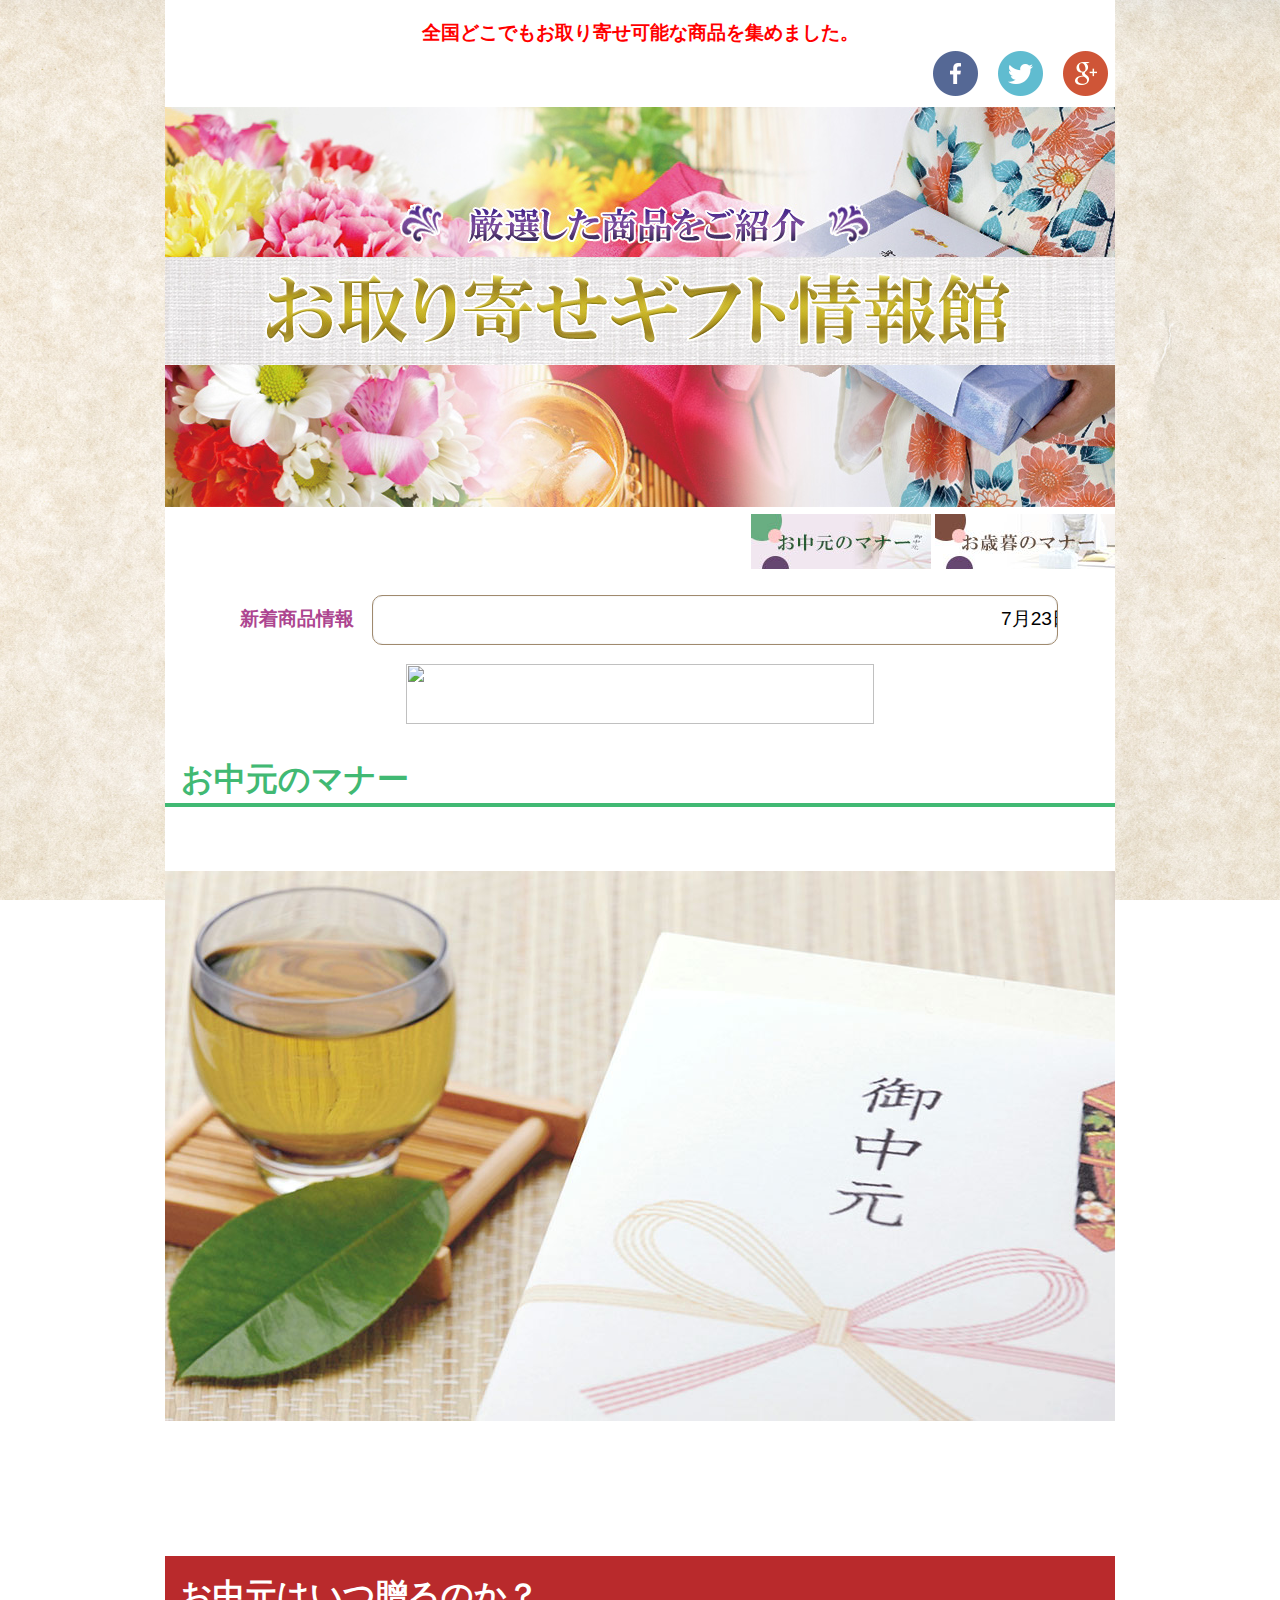
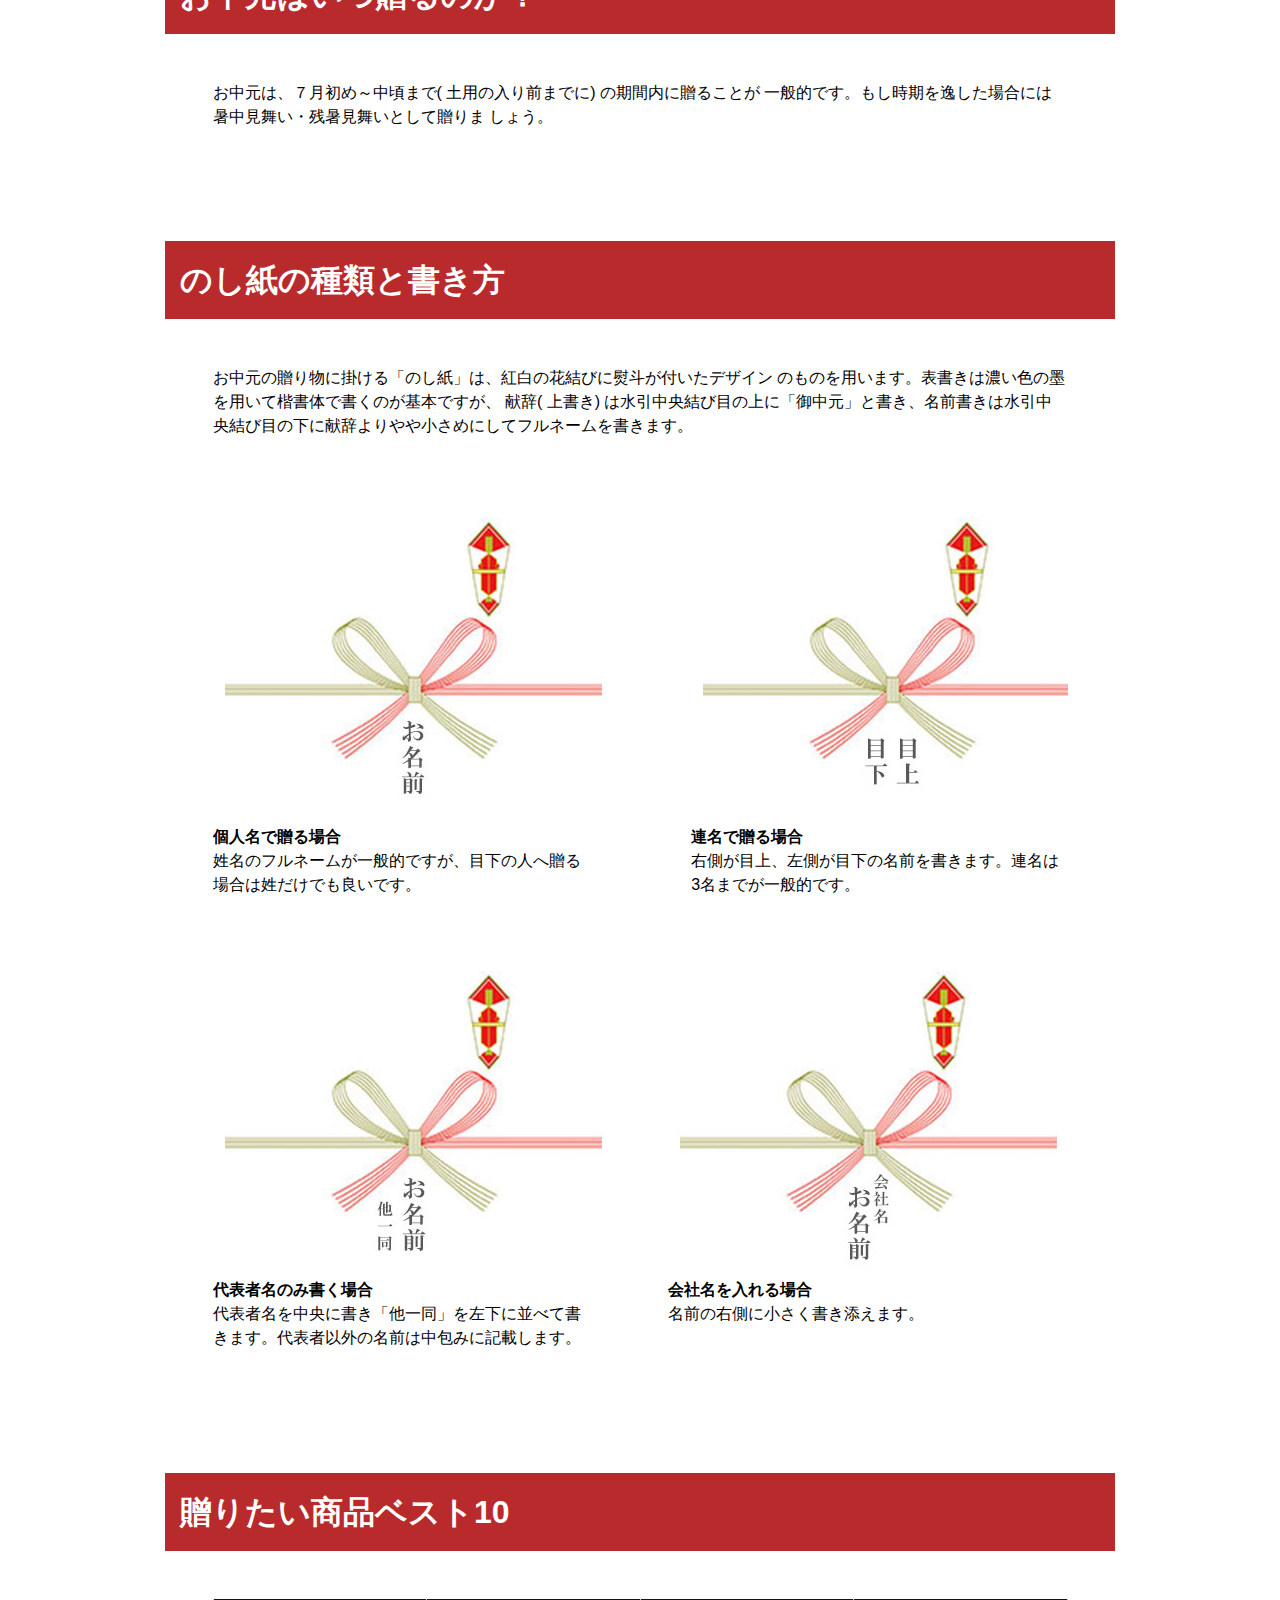
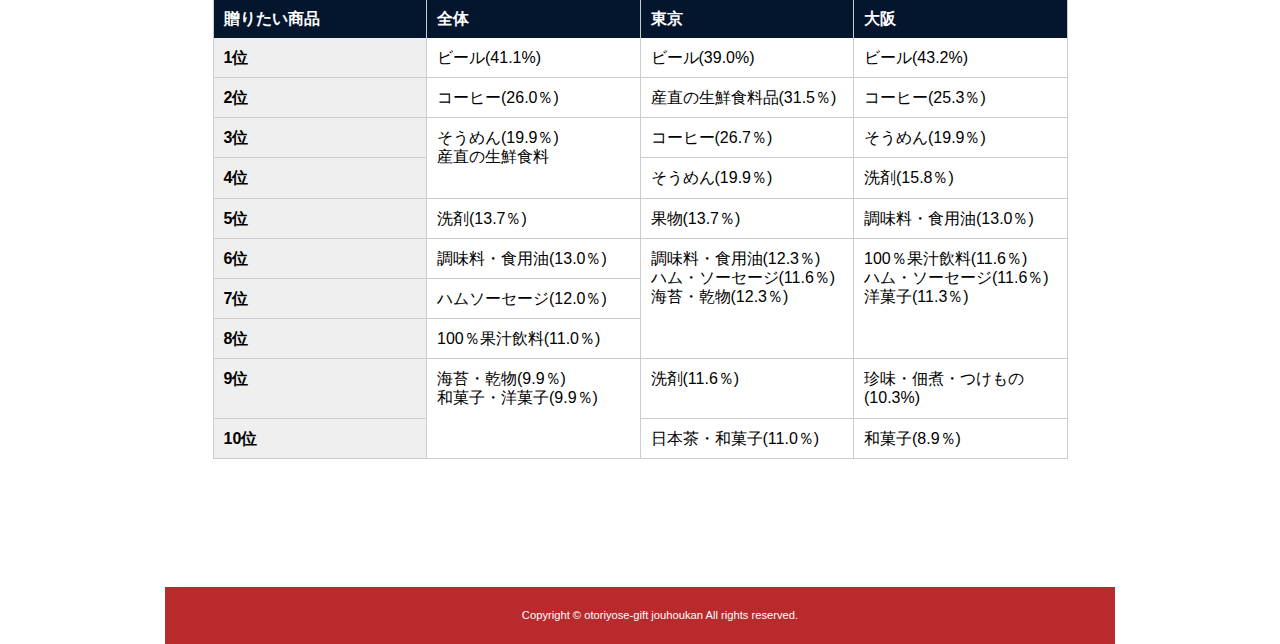
==== summer_gift.html @ 7764c776 "githubにサイトデータを全て移行" ====
<!doctype html>
<html lang="ja" dir="ltr">
<head>
<meta charset="utf-8" />
<title>お取り寄せギフト情報館</title>
<meta name="keywords" content="お取り寄せ,ギフト,情報,商品,全国,厳選" />
<meta name="description" content="お取り寄せギフト情報館" />
<link href="css/base.css" rel="stylesheet" type="text/css">
<!--<link href="css/common.css" rel="stylesheet" type="text/css">-->
<link href="css/smart.css" rel="stylesheet" type="text/css">
<link href="css/style.css" rel="stylesheet" type="text/css">
<script src="js/jquery-1.11.3.min.js"></script>
<script src="js/jquery.marquee.js"></script>
<script src="js/anchor_link.js"></script>
<script>
    $(function () {
    $('p.ticker').marquee();
    });
  </script>
  <script>
    window.onload = function(){
    var hiduke=new Date(); 
    var month = hiduke.getMonth()+1;
    var day = hiduke.getDate();
    document.getElementById("news_date").innerHTML = month+"月"+day+"日 ";
    }
  </script>
  <script type="text/javascript">
$(function(){
    var imgNum = 3;     //画像の枚数
    var imgSize = 468;  //画像のサイズ
    var time = 2000;    //切り替えのタイミング
    var current = 1;    //現在の画像
    setInterval(function(){
        if( current < imgNum ) {
            current++;
            $(".top_banner ul").animate({
                marginLeft : parseInt($(".top_banner ul").css("margin-left"))-imgSize+"px"
            },"fast");
        //最後の画像にきたら最初に戻る
        } else {
             $(".top_banner ul").animate({
                marginLeft : parseInt($(".top_banner ul").css("margin-left"))+(imgSize * (imgNum-1))+"px"
            },"fast");
            current = 1;
        }
    }, time);
});
</script>
</head>
<body>
    <div id="wrapper">
      <header>
        <div class="header-left">
          <h1>全国どこでもお取り寄せ可能な商品を集めました。</h1>
        </div>
        <div class="header-right">
          <ul>
            <li><img src="images/icon_facebook.png" alt="Facebook" /></li>
            <li><a href="https://twitter.com/intent/tweet?button_hashtag=お取り寄せギフト情報館"><img src="images/icon_twitter.png" alt="twitter" /></a></li>
            <li><img src="images/icon_google.png" alt="google" /></li>
          </ul>
        </div>
      </header>
      <hr />
      <div id="main">
      	<a href="index.html">
        	<img src="images/main_image.jpg" width="" height="" alt="お取り寄せギフト情報館">
		</a>
      </div>
        <hr />
        <div class="banner">
			<a href="summer_gift.html"><img src="images/banner1.jpg" alt="お中元のマナー"></a>
			<a href="winter_gift.html"><img src="images/banner2.jpg" alt="お歳暮のマナー"></a>
        </div>
        <div class="news">
            <div class="sin">
                新着商品情報
            </div>
            <div class="textbox">
              <p class="ticker">
                <span id="news_date"></span>ヴィンテージワイン専門店 シエル・エ・ヴァンの情報を掲載しました。
              </p>
            </div>
        </div>
        <div class="top_banner">
        <ul> 
			<li><a href="http://px.a8.net/svt/ejp?a8mat=2NI34R+FK8X0Y+2UG2+C6QR5" target="_blank"> <img border="0" width="468" height="60" alt="" src="http://www24.a8.net/svt/bgt?aid=160 407387941&wid=001&eno=01&mid=s00000013277002047000&mc=1"></a>
			<img border="0" width="1" height="1" src="http://www19.a8.net/0.gif?a8mat=2NI34R+FK8X0Y +2UG2+C6QR5" alt=""></li>
			<li><a href="http://px.a8.net/svt/ejp?a8mat=2HZ3HX+1YULRM+3E0S+609HT" target="_blank"> <img border="0" width="468" height="60" alt="" src="http://www21.a8.net/svt/bgt?aid=1511 23317119&wid=001&eno=01&mid=s00000015814001009000&mc=1"></a>
			<img border="0" width="1" height="1" src="http://www10.a8.net/0.gif?a8mat=2HZ3HX+1YULRM +3E0S+609HT" alt=""></li>
			<li><a href="http://px.a8.net/svt/ejp?a8mat=2HYYSP+2EBVHU+3E3U+5ZEMP" target="_blank">
			<img border="0" width="468" height="60" alt="" src="http://www29.a8.net/svt/bgt?aid=15111722 5145&wid=001&eno=01&mid=s00000015825001005000&mc=1"></a>
			<img border="0" width="1" height="1" src="http://www11.a8.net/0.gif?a8mat=2HYYSP+2EBVHU+3E 3U+5ZEMP" alt=""></li>
		</ul>
        </div>

		<div id="main_contets">
			<div class="manner"><h1>お中元のマナー</h1>	
			</div>
			<div class="top_img"><img src="images/top.jpg">
			</div>
			<section id="season">
				<div class="text">
					<h2>お中元はいつ贈るのか？</h2>	
					<p>
					お中元は、７月初め～中頃まで( 土用の入り前までに) の期間内に贈ることが
					一般的です。もし時期を逸した場合には暑中見舞い・残暑見舞いとして贈りま
					しょう。	
					</p>
				</div>
			</section>
			<section id="ex">
				<div class="text">
					<h2>のし紙の種類と書き方</h2>	
					<p>
					お中元の贈り物に掛ける「のし紙」は、紅白の花結びに熨斗が付いたデザイン
					のものを用います。表書きは濃い色の墨を用いて楷書体で書くのが基本ですが、
					献辞( 上書き) は水引中央結び目の上に「御中元」と書き、名前書きは水引中
					央結び目の下に献辞よりやや小さめにしてフルネームを書きます。	
					</p>
				</div>
				<div class="ex_top">
					<div class="text1">
						<img src="images/noshi1.jpg">
						<h3>個人名で贈る場合</h3>
						<p>姓名のフルネームが一般的ですが、目下の人へ贈る場合は姓だけでも良いです。</p>
					</div>
					<div class="text2">
						<img src="images/noshi2.jpg">
						<h3>連名で贈る場合</h3>
						<p>右側が目上、左側が目下の名前を書きます。連名は3名までが一般的です。</p>
					</div>
				</div>
				<div class="ex_botttom">
					<div class="text3">
						<img src="images/noshi3.jpg">
						<h3>代表者名のみ書く場合</h3>
						<p>代表者名を中央に書き「他一同」を左下に並べて書きます。代表者以外の名前は中包みに記載します。</p>
					</div>
					<div class="text4">
						<img src="images/noshi4.jpg">
						<h3>会社名を入れる場合</h3>
						<p>名前の右側に小さく書き添えます。</p>
					</div>
				</div>
			</section>

			<section id="ranking">
				<h2>贈りたい商品ベスト10</h2>
				<table class="type07">
					<thead>
						<tr>
							<th scope="cols">贈りたい商品
							</th>
							<th scope="cols">全体
							</th>
							<th scope="cols">東京
							</th>
							<th scope="cols">大阪
							</th>
						</tr>
					</thead>
					<tbody>
						<tr>
							<th scope="row">1位
							</th>
								<td>ビール(41.1%)
								</td>
								<td>ビール(39.0%)
								</td>
								<td>ビール(43.2%)
								</td>
						</tr>
						<tr>
							<th scope="row">2位</th>
								<td>コーヒー(26.0％)
								</td>
								<td>産直の生鮮食料品(31.5％)
								</td>
								<td>コーヒー(25.3％)
								</td>
						</tr>
						<tr>
							<th scope="row">3位</th>
								<td rowspan="2">そうめん(19.9％)<br>
								産直の生鮮食料</td>
								<td>コーヒー(26.7％)
								</td>
								<td>そうめん(19.9％)
								</td>
							</tr>
							<tr>
								<th scope="row">4位
								</th>
								<td>そうめん(19.9％)
								</td>
								<td>洗剤(15.8％)
								</td>
							</tr>
							<tr>
								<th scope="row">5位
								</th>
								<td>洗剤(13.7％)
								</td>
								<td>果物(13.7％)
								</td>
								<td>調味料・食用油(13.0％)
								</td>
							</tr>
							<tr>
								<th scope="row">6位
								</th>
								<td>調味料・食用油(13.0％)
								</td>
								<td rowspan="3">調味料・食用油(12.3％)<br>
								ハム・ソーセージ(11.6％)<br>
								海苔・乾物(12.3％)
								</td>
								<td rowspan="3">100％果汁飲料(11.6％)<br>
								ハム・ソーセージ(11.6％)<br>
								洋菓子(11.3％)
								</td>
							</tr>
							<tr>
								<th scope="row">7位
								</th>
								<td>ハムソーセージ(12.0％)
								</td>
							</tr>
							<tr>
								<th scope="row">8位
								</th>
								<td>100％果汁飲料(11.0％)
								</td>
							</tr>
							<tr>
								<th scope="row">9位
								</th>
								<td rowspan="2">海苔・乾物(9.9％)<br>
								和菓子・洋菓子(9.9％)
								</td>
								<td>洗剤(11.6％)
								</td>
								<td>珍味・佃煮・つけもの(10.3%)
								</td>
							</tr>
							<tr>
								<th scope="row">10位
								</th>
								<td>日本茶・和菓子(11.0％)
								</td>
								<td>和菓子(8.9％)
								</td>
							</tr>
					</tbody>
				</table>
			</section>
		</div>
		<div class="anchor_link"><img src="images/top02.png" alt="top戻る"></div>
		<footer>
		<small>Copyright © otoriyose-gift jouhoukan All rights reserved.</small>
		</footer>
	</div>
</body>
</html>
---- css/base.css ----
html, body, div, h1, h2, h3, h4, h5, h6, 
p, address, ul, ol, li, dl, header, footer, 
nav, section, article, aside, small {
	margin: 0;
	padding: 0;
	font-size: 100%;
}
img { 
	border: 0; 

	}
body {
	font-family: "ヒラギノ角ゴ Pro W3","Hiragino Kaku Gothic Pro","メイリオ",Meiryo,Osaka,"ＭＳ Ｐゴシック","MS P Gothic",sans-serif;
	margin:0 auto;
}

body:before{
	background:url(../images/paper.jpg);
	background-position:center center;            /* 背景画像の位置は画面中央 */
	background-size:cover;
	background-repeat: no-repeat;            /* 背景を繰り返さない */
	display: block;
	position: fixed;
	top: 0;
	left: 0;
	width: 100%;
	height: 100%;
	content: "";
	z-index: -1;
}
---- css/common.css ----
@charset "utf-8";
hr {
	display: none;
}
.banner{
	float: right;
}

body{	
	
	background: url(../images/background.png) repeat;
	
}

#wrapper {
	background:#FFF;
	line-height: 1.5;
	margin:0 auto;
	overflow:hidden;
	max-width: 950px;
	height:auto;
}
header{
	text-align: center;
	font-size: 120%;
	color: #FF0000;
	padding:2% 0;

}

.banner{
	text-align: right;
}

h2{
	font-size: 120%;
	color: #fff;
	background: #B92A2C;
	padding: 15px;
}
h3{
	font-size: 125%;
	color: #3E3E3E;
	margin: 20px 0px;
	line-height: 1;
	padding:7px 0 5px 40px;
	background: url(../images/list.png) no-repeat;
}
h4{
	color: #006600;
}
h5{
	font-size: 160%;
	color: #006600;
}

.news{
	display:table;
	width:88%;
	margin:2% auto;
	font-size: 120%;
}

.textbox{
	display: table-cell;
	width:600px;
	height:30px;
	border:solid 1px #A08A6E;
	border-radius:10px;
	vertical-align:middle;
	box-shadow:rgba(100, 107, 117, 0.41) 0px 0px 1px 0px inset;
	-webkit-box-shadow:rgba(100, 107, 117, 0.41) 0px 0px 1px 0px inset;
	-moz-box-shadow:rgba(100, 107, 117, 0.41) 0px 0px 1px 0px inset;
}

.sin{
	display: table-cell;
	width: 150px;
	text-align: center;
	vertical-align:middle;
	color:#AD4590;
	font-weight:bold;
}

.top_banner{
	text-align: center;
	margin-bottom: 40px;
}
.anchor_link {
 display: none;
 position: fixed;
 bottom: 30px;
 right: 30px;
}
.anchor_link a {
 display: block;
 width: 50px;
 height: 50px;
 background-color: #333;
 text-align: center;
 color: #fff;
 font-size: 24px;
 text-decoration: none;
 line-height: 50px;
}
.contents01,
.contents02,
.contents03,
.contents04,
.contents05{
	padding: 40px 10px 40px 20px;
	border-bottom:1px dotted #62491B;
}

.contents06{
	padding: 40px 10px 100px 10px;
}

.block{
	display: table;
}
.txt{
	display: table-cell;
	font-size: 100%;
	width: 550px;
	vertical-align: middle;
	*display:inline;
	*zoom:1;
}
.img_con{
	display: table-cell;
	padding-left:2%;
	*display:inline;
	*zoom:1;
}
footer{
	text-align: center;
	width:100%;
	font-size:70%;
	background-color: #B92A2C;
	padding: 20px;
	color: #fff;
}

.top_banner {
    overflow: hidden;
    width:468px;
}
	
.top_banner ul {
    list-style: none;
    width: 1872px;
}
.top_banner ul li {
    float: left;
    width: 468px;
}

.top_banner {
	width:468;
	margin:0 auto;
}

.header-right{
	float: right;
}

.header-right li{
	float: left;
	list-style-type: none;
	margin-left: 10px;
	padding-right: 5px;
}



.header-left{
	float: left;
	margin-left: 270px;
	padding-top: 10px;
}
---- css/smart.css ----
@media screen and (max-width: 768px){
img{
max-width: 100%;
height: auto;
width /***/:auto;　
}
#wrapper{
width:100%;
height: 100%;
font-size: 90%;
margin:0 auto;
}
.img_con{
  width: 50%;
}
p{
  font-size: 90%;
}

}

@media screen and (max-width:414px){
img{
max-width: 100%;
height: auto;
width /***/:auto;　
}
#wrapper{
width:100%;
height: 100%;
font-size: 70%;
margin:0 auto;
}
h3{
  background-size: 18px; 
}

}
---- css/style.css ----
@charset "utf-8";


#wrapper {
	background:#FFF;
	line-height: 1.5;
	margin:0 auto;
	overflow:hidden;
	max-width: 950px;
	height:auto;
}

header{
	text-align: center;
	font-size: 120%;
	color: #FF0000;
	padding:2% 0;

}

hr {
	display: none;
}




.sin{
	display: table-cell;
	width: 150px;
	text-align: center;
	vertical-align:middle;
	color:#AD4590;
	font-weight:bold;
}

.top_banner{
	text-align: center;
	margin-bottom: 40px;
}
.anchor_link {
	width:5rem;
	position: fixed;
	bottom: 5rem;
	right: 1rem;
}

.anchor_link img{
	width:100%;
}

.anchor_link a {
 display: block;
 background-color: #333;
 text-align: center;
 color: #fff;
 font-size: 24px;
 text-decoration: none;
 line-height: 50px;
}

.block{
	display: table;
}
.txt{
	display: table-cell;
	font-size: 100%;
	width: 550px;
	vertical-align: middle;
	*display:inline;
	*zoom:1;
}
.img_con{
	display: table-cell;
	padding-left:2%;
	*display:inline;
	*zoom:1;
}

.top_banner {
    overflow: hidden;
    width:468px;
}
	
.top_banner ul {
    list-style: none;
    width: 1872px;
}
.top_banner ul li {
    float: left;
    width: 468px;
}

.top_banner {
	width:468px;
	margin:0 auto;
}

.header-right{
	float: right;
}

.header-right li{
	float: left;
	list-style-type: none;
	margin-left: 10px;
	padding-right: 5px;
}

.header{
	padding-top: 5%;
}

.news{
	display:table;
	width:88%;
	margin:2% auto;
	font-size: 120%;
}

.textbox{
	display: table-cell;
	max-width:600px;
	height:3rem !important;
	border:solid 1px #A08A6E;
	border-radius:10px;
	vertical-align:middle;
	box-shadow:rgba(100, 107, 117, 0.41) 0px 0px 1px 0px inset;
	-webkit-box-shadow:rgba(100, 107, 117, 0.41) 0px 0px 1px 0px inset;
	-moz-box-shadow:rgba(100, 107, 117, 0.41) 0px 0px 1px 0px inset;
}

.banner{
	text-align:right;
}

#main_contents{
	overflow: hidden;
	padding-bottom: 5%;
	overflow: hidden; /*floatの解除、ここがポイント*/
	position: relative; /*DWで正常にプレビューできるようになります。*/
	zoom:1; /*IE6でレイアウト崩れを防ぐためのものです。*/
}

.top_img{
	padding:4rem 0;
}

.manner{
	border-bottom: 0.3rem solid #41B973;	 
}

.manner h1{
	color: #41B973;
	font-size: 2rem;
	margin-left: 1rem;

}

.text{
	justify-content: space-between; 
}

h2 {
    font-size: 120%;
    color: #fff;
    background: #B92A2C;
    padding: 15px;
}

.text h2{
	color: #fff;
	font-size: 2rem;
}

.text p{
	padding: 5%;

}

#season{
	margin:4rem 0;
}

#ex{
	max-width: 100%;
	margin:0 0 2rem;
}

.ex_top,
.ex_botttom{
	overflow:hidden;
	width:90%;
	margin:2rem auto;
}

.text1{
	max-width: 44%;
	float: left;
	padding-bottom: 5%;
}


.text2{
	max-width: 44%;	
	float: right;
	padding-bottom: 5%;
}

.text3{
	max-width: 44%;
	float: left;
	padding-bottom: 5%;
	margin-bottom:3rem;
}


.text4{
	max-width: 55%;
	float: right;
	padding-bottom: 5%;
}

#ranking{
	margin:0 0 8rem;
}

#ranking h2{
	color: #fff;
	font-size: 2rem;	
}

table.type07 {
	margin: 5%;
	width: 90%;
	border-collapse: collapse;
	text-align: left;
	line-height: 1.2;
	border: 1% solid #ccc;
}

table.type07 thead {
	border-right: 1px solid #ccc;
	border-left: 1px solid #ccc;
	background: #04162e;
}
table.type07 thead th {
	width: 10%;
	padding: 10px;
	font-weight: bold;
	vertical-align: top;
	color: #fff;
	border-right: 1px solid #ccc;
}

table.type07 tbody th {
	padding: 10px;
	font-weight: bold;
	vertical-align: top;
	border-bottom: 1px solid #ccc;
	background: #efefef;
	border-right: 1px solid #ccc;
	border-left: 1px solid #ccc;
}

table.type07 td {
	width: 10%;
	padding: 10px;
	vertical-align: top;
	border-bottom: 1px solid #ccc;
	border-right: 1px solid #ccc;
}
	
footer{
	text-align: center;
	width:100%;
	font-size:70%;
	background-color: #B92A2C;
	padding: 20px;
	color: #fff;
}
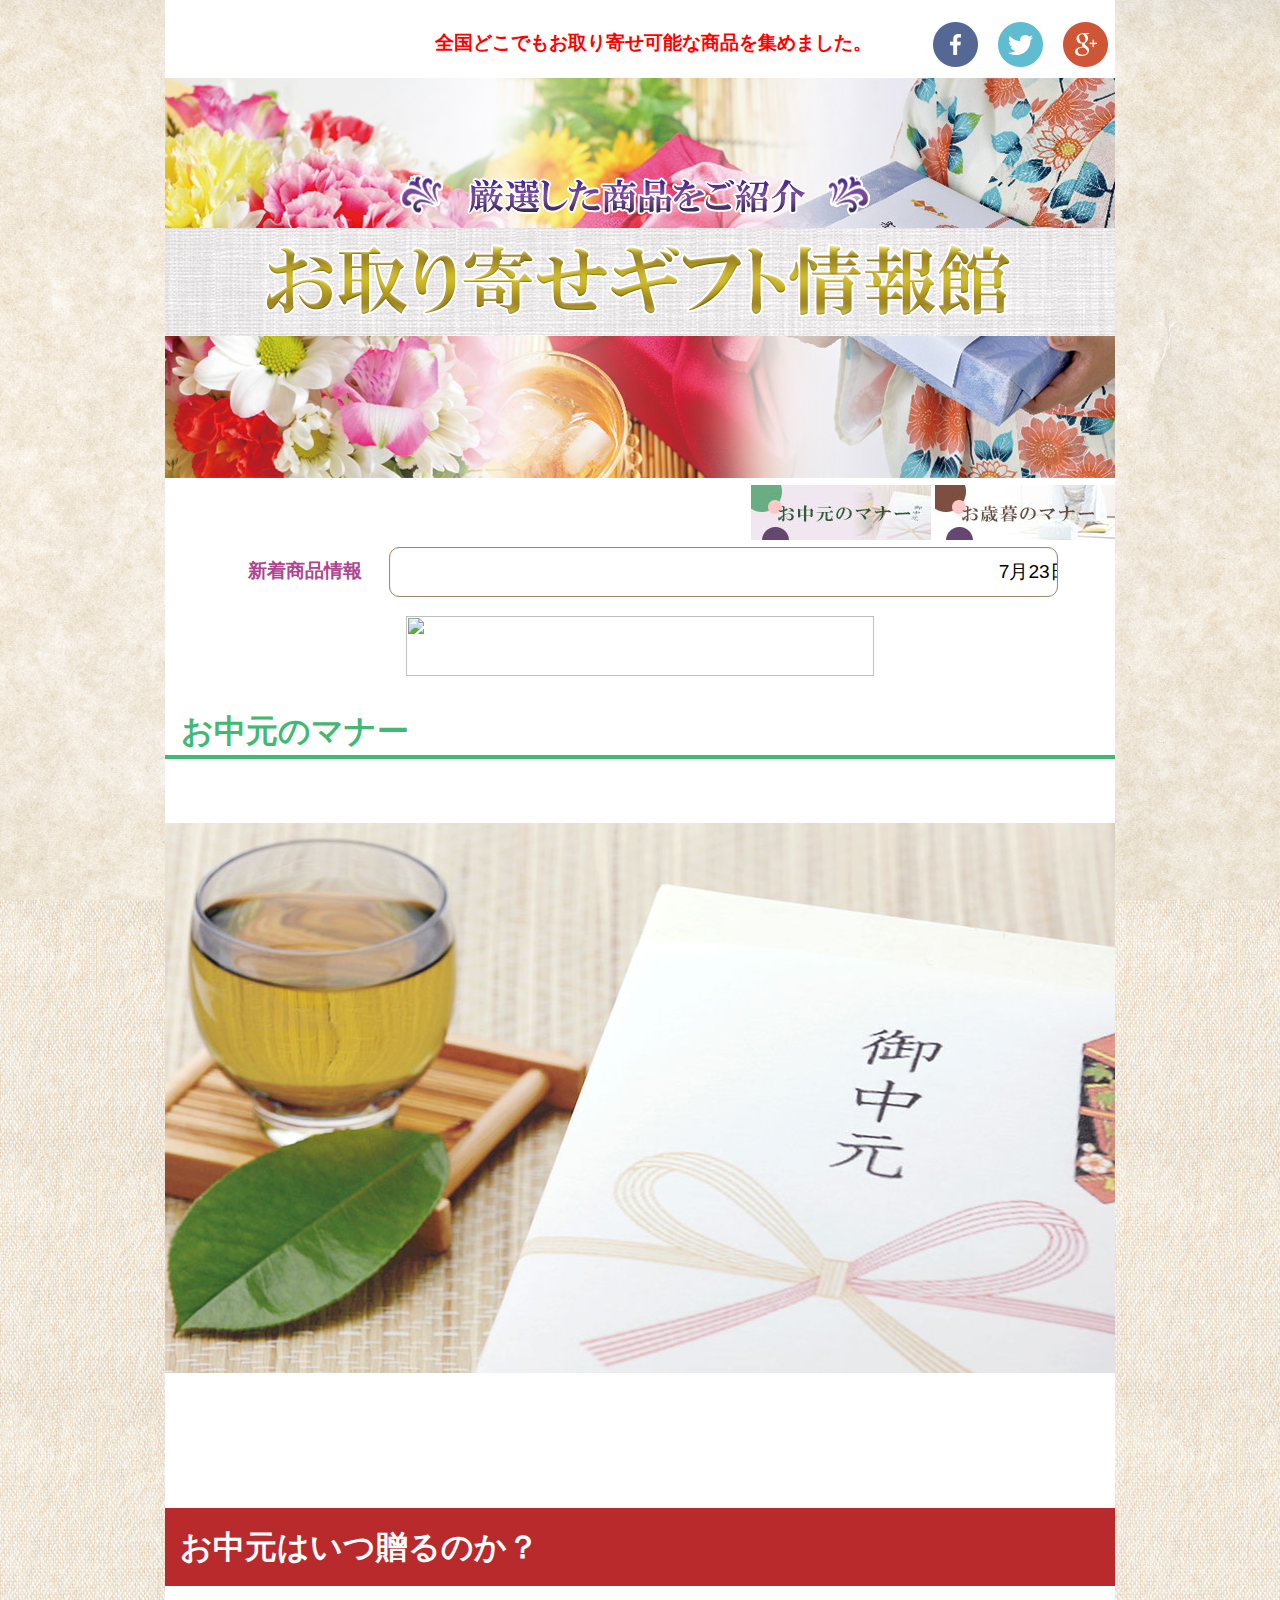
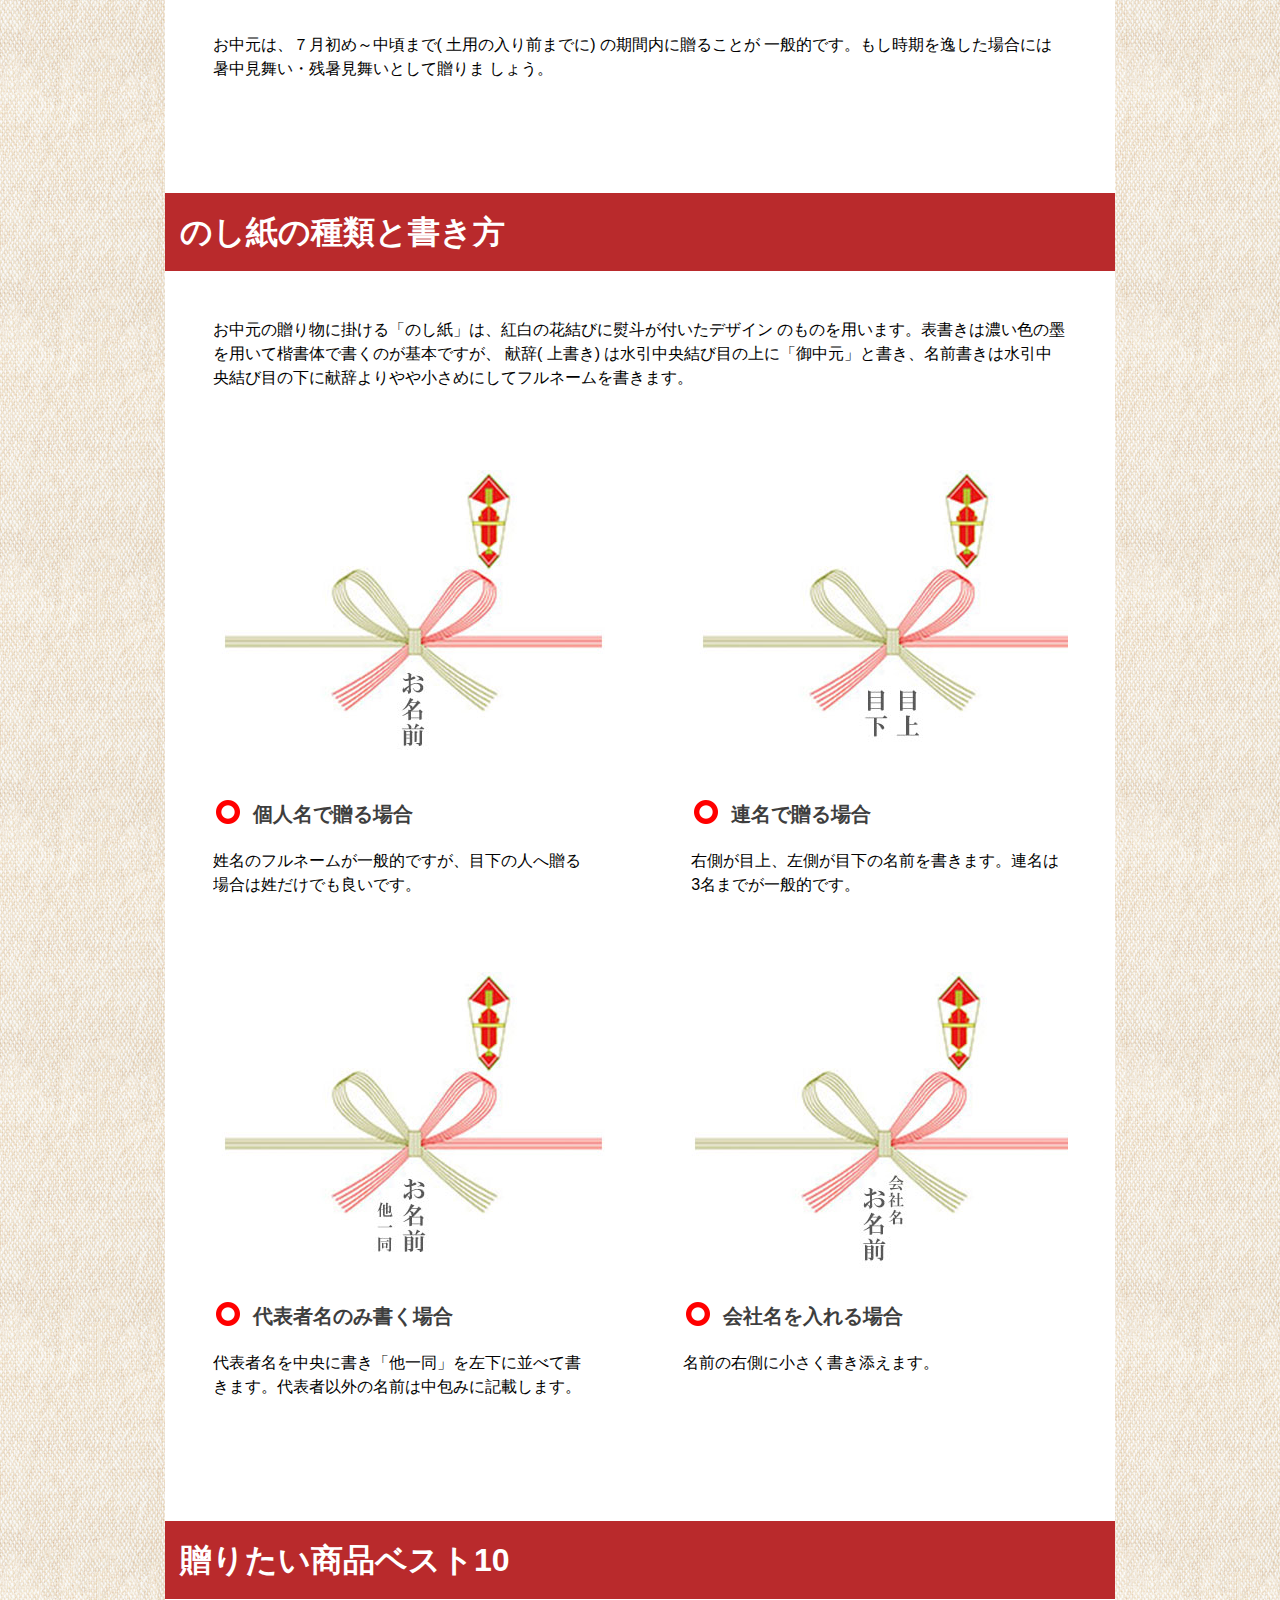
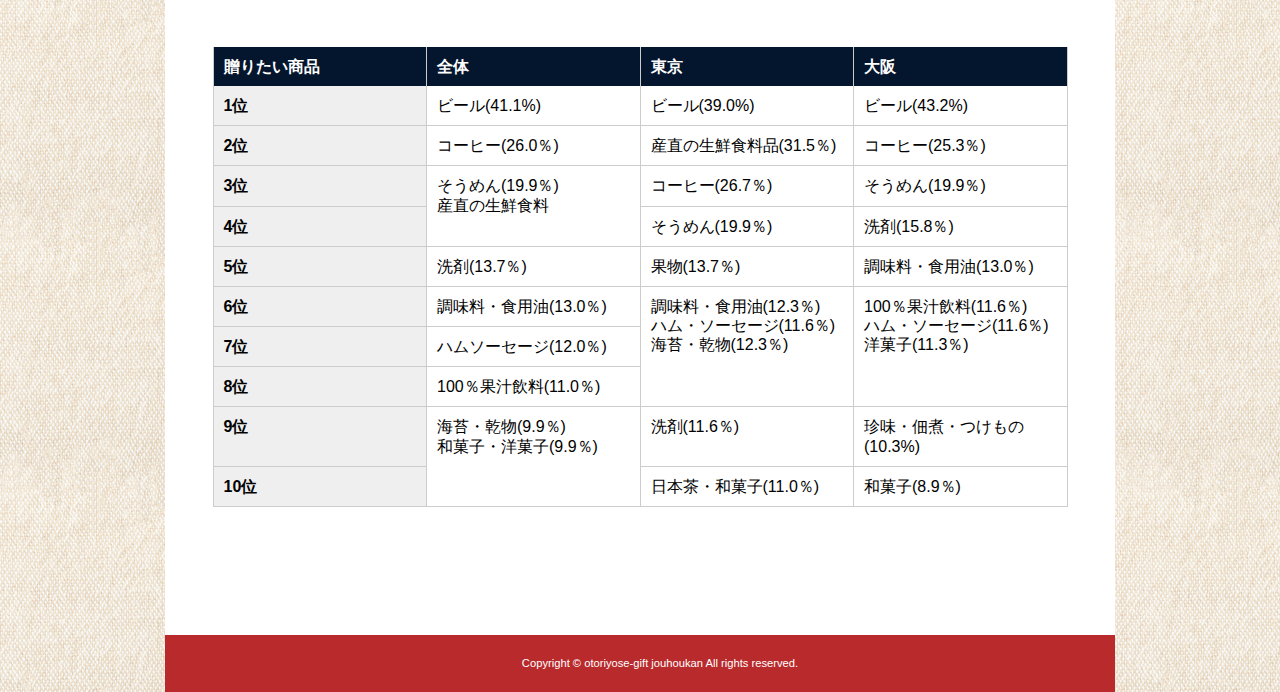
==== commit 30b317a1: "no message" ====
--- a/summer_gift.html
+++ b/summer_gift.html
@@ -5,10 +5,11 @@
 <title>お取り寄せギフト情報館</title>
 <meta name="keywords" content="お取り寄せ,ギフト,情報,商品,全国,厳選" />
 <meta name="description" content="お取り寄せギフト情報館" />
+<meta name="viewport" content="width=device-width, initial-scale=1">
 <link href="css/base.css" rel="stylesheet" type="text/css">
-<!--<link href="css/common.css" rel="stylesheet" type="text/css">-->
+<link href="css/common.css" rel="stylesheet" type="text/css">
+<link href="css/style.css" rel="stylesheet" type="text/css">
 <link href="css/smart.css" rel="stylesheet" type="text/css">
-<link href="css/style.css" rel="stylesheet" type="text/css">
 <script src="js/jquery-1.11.3.min.js"></script>
 <script src="js/jquery.marquee.js"></script>
 <script src="js/anchor_link.js"></script>
@@ -19,7 +20,7 @@
   </script>
   <script>
     window.onload = function(){
-    var hiduke=new Date(); 
+    var hiduke=new Date();
     var month = hiduke.getMonth()+1;
     var day = hiduke.getDate();
     document.getElementById("news_date").innerHTML = month+"月"+day+"日 ";
@@ -84,7 +85,7 @@
             </div>
         </div>
         <div class="top_banner">
-        <ul> 
+        <ul>
 			<li><a href="http://px.a8.net/svt/ejp?a8mat=2NI34R+FK8X0Y+2UG2+C6QR5" target="_blank"> <img border="0" width="468" height="60" alt="" src="http://www24.a8.net/svt/bgt?aid=160 407387941&wid=001&eno=01&mid=s00000013277002047000&mc=1"></a>
 			<img border="0" width="1" height="1" src="http://www19.a8.net/0.gif?a8mat=2NI34R+FK8X0Y +2UG2+C6QR5" alt=""></li>
 			<li><a href="http://px.a8.net/svt/ejp?a8mat=2HZ3HX+1YULRM+3E0S+609HT" target="_blank"> <img border="0" width="468" height="60" alt="" src="http://www21.a8.net/svt/bgt?aid=1511 23317119&wid=001&eno=01&mid=s00000015814001009000&mc=1"></a>
@@ -96,28 +97,28 @@
         </div>
 
 		<div id="main_contets">
-			<div class="manner"><h1>お中元のマナー</h1>	
+			<div class="manner"><h1>お中元のマナー</h1>
 			</div>
 			<div class="top_img"><img src="images/top.jpg">
 			</div>
 			<section id="season">
 				<div class="text">
-					<h2>お中元はいつ贈るのか？</h2>	
+					<h2>お中元はいつ贈るのか？</h2>
 					<p>
 					お中元は、７月初め～中頃まで( 土用の入り前までに) の期間内に贈ることが
 					一般的です。もし時期を逸した場合には暑中見舞い・残暑見舞いとして贈りま
-					しょう。	
+					しょう。
 					</p>
 				</div>
 			</section>
 			<section id="ex">
 				<div class="text">
-					<h2>のし紙の種類と書き方</h2>	
+					<h2>のし紙の種類と書き方</h2>
 					<p>
 					お中元の贈り物に掛ける「のし紙」は、紅白の花結びに熨斗が付いたデザイン
 					のものを用います。表書きは濃い色の墨を用いて楷書体で書くのが基本ですが、
 					献辞( 上書き) は水引中央結び目の上に「御中元」と書き、名前書きは水引中
-					央結び目の下に献辞よりやや小さめにしてフルネームを書きます。	
+					央結び目の下に献辞よりやや小さめにしてフルネームを書きます。
 					</p>
 				</div>
 				<div class="ex_top">
@@ -263,4 +264,4 @@
 		</footer>
 	</div>
 </body>
-</html>+</html>
--- a/css/base.css
+++ b/css/base.css
@@ -1,13 +1,13 @@
 
 html, body, div, h1, h2, h3, h4, h5, h6, 
-p, address, ul, ol, li, dl, header, footer, 
+p, address, ul, ol, li, dl, header, footer,
 nav, section, article, aside, small {
 	margin: 0;
 	padding: 0;
 	font-size: 100%;
 }
-img { 
-	border: 0; 
+img {
+	border: 0;
 
 	}
 body {
@@ -28,4 +28,4 @@
 	height: 100%;
 	content: "";
 	z-index: -1;
-}+}
--- a/css/common.css
+++ b/css/common.css
@@ -6,10 +6,10 @@
 	float: right;
 }
 
-body{	
-	
+body{
+
 	background: url(../images/background.png) repeat;
-	
+
 }
 
 #wrapper {
@@ -146,7 +146,7 @@
     overflow: hidden;
     width:468px;
 }
-	
+
 .top_banner ul {
     list-style: none;
     width: 1872px;
@@ -178,4 +178,4 @@
 	float: left;
 	margin-left: 270px;
 	padding-top: 10px;
-}+}
--- a/css/style.css
+++ b/css/style.css
@@ -81,7 +81,7 @@
     overflow: hidden;
     width:468px;
 }
-	
+
 .top_banner ul {
     list-style: none;
     width: 1872px;
@@ -121,7 +121,7 @@
 .textbox{
 	display: table-cell;
 	max-width:600px;
-	height:3rem !important;
+	height:3rem;
 	border:solid 1px #A08A6E;
 	border-radius:10px;
 	vertical-align:middle;
@@ -147,7 +147,7 @@
 }
 
 .manner{
-	border-bottom: 0.3rem solid #41B973;	 
+	border-bottom: 0.3rem solid #41B973;
 }
 
 .manner h1{
@@ -158,7 +158,7 @@
 }
 
 .text{
-	justify-content: space-between; 
+	justify-content: space-between;
 }
 
 h2 {
@@ -202,7 +202,7 @@
 
 
 .text2{
-	max-width: 44%;	
+	max-width: 44%;
 	float: right;
 	padding-bottom: 5%;
 }
@@ -216,7 +216,7 @@
 
 
 .text4{
-	max-width: 55%;
+	max-width: 45%;
 	float: right;
 	padding-bottom: 5%;
 }
@@ -227,7 +227,7 @@
 
 #ranking h2{
 	color: #fff;
-	font-size: 2rem;	
+	font-size: 2rem;
 }
 
 table.type07 {
@@ -270,7 +270,7 @@
 	border-bottom: 1px solid #ccc;
 	border-right: 1px solid #ccc;
 }
-	
+
 footer{
 	text-align: center;
 	width:100%;
@@ -279,4 +279,3 @@
 	padding: 20px;
 	color: #fff;
 }
-
--- a/css/smart.css
+++ b/css/smart.css
@@ -2,7 +2,6 @@
 img{
 max-width: 100%;
 height: auto;
-width /***/:auto;　
 }
 #wrapper{
 width:100%;
@@ -10,20 +9,46 @@
 font-size: 90%;
 margin:0 auto;
 }
+
+.header-left{
+  margin: 0 0 2% 24%;
+}
+
+.header-right{
+  position: absolute;
+  top:2.5%;
+  right: 0.5%;
+}
+
+.header-right li{
+	margin-left: -14px;
+}
+
+.header-right img{
+  width: 75%;
+}
+
+.news{
+  width: 100%;
+  height: 20%;
+  margin: 1% 0;
+}
+
+.sin{
+  display: table-row;
+  width: 90%;
+}
+
 .img_con{
   width: 50%;
 }
-p{
-  font-size: 90%;
 }
 
-}
 
 @media screen and (max-width:414px){
 img{
 max-width: 100%;
 height: auto;
-width /***/:auto;　
 }
 #wrapper{
 width:100%;
@@ -31,8 +56,117 @@
 font-size: 70%;
 margin:0 auto;
 }
-h3{
-  background-size: 18px; 
+
+.header-left{
+  margin: 12% 0 2% 6%;
 }
 
-}+h1{
+  font-size: 110%;
+}
+
+.header-right{
+  position: absolute;
+  top:2.5%;
+  right: 0.5%;
+}
+
+.header-right li{
+	margin-left: -14px;
+}
+
+.header-right img{
+  width: 75%;
+}
+
+.banner {
+  width: 100%;
+  margin: 1% 1%;
+  text-align: center;
+}
+
+.banner img{
+    width: 45%;
+  margin-left: 1%;
+}
+
+.news{
+  margin: 5% 0;
+}
+
+.sin{
+  display: table-row;
+}
+
+.textbox{
+  display: table-row;
+  font-size: 16px;
+  height:2em;
+  border-radius:7px;
+}
+
+.contents01,
+.contents02,
+.contents03,
+.contents04,
+.contents05,
+.contents06{
+  padding: 5% 5% 15% 5%;
+}
+
+h3{
+  font-size: 15px;
+  background-size: 16px;
+  padding:0 0 0 6%;
+}
+
+h4{
+  font-size: 14px;
+}
+
+h5{
+  font-size: 24px;
+  margin-bottom: 10px;
+
+}
+
+p{
+  font-size: 14px;
+  padding-bottom: 12px;
+}
+
+.img_con{
+  display: table-row;
+  text-align: center;
+}
+
+.manner h1{
+  font-size: 20px;
+}
+
+.text h2{
+  font-size: 20px;
+}
+
+#season{
+	margin:1rem 0;
+}
+
+.text1,
+.text2,
+.text3,
+.text4{
+	max-width: 100%;
+	padding-bottom: 15%;
+}
+
+.text1 h3,
+.text2 h3,
+.text3 h3,
+.text4 h3{
+  margin-top: 0;
+}
+
+#ranking h2{
+  font-size: 20px;
+}
